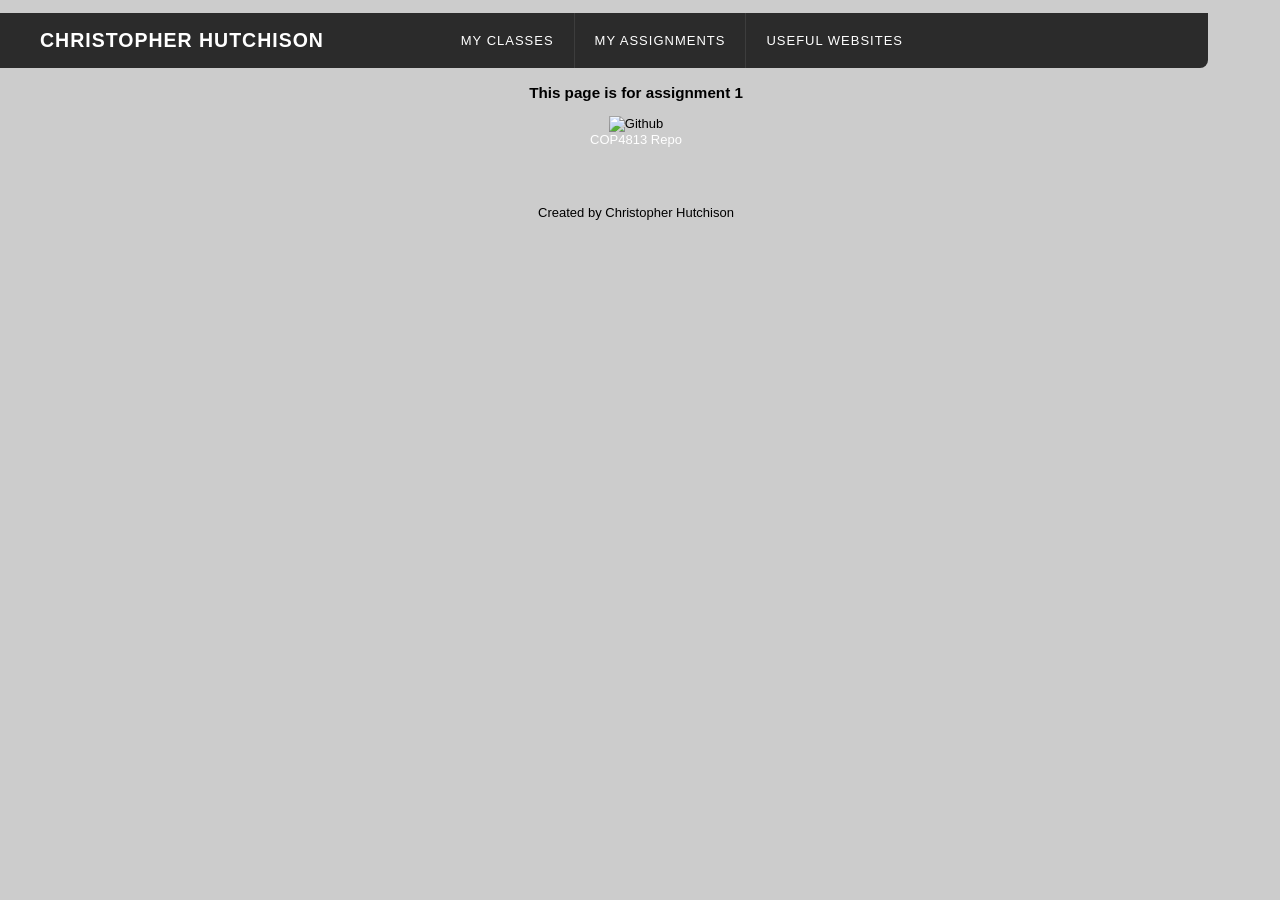
==== Assignment1/index.html @ cc132096 "Add files via upload" ====
<!DOCTYPE html>
<html lang="en">
<head>
    <meta charset="UTF-8">
    <title>Assignment 1</title>
	  <link rel="stylesheet" href="../style.css">

</head>
<body>

<div class="wrap">
<nav>
  <ul class="primary">
  <h2>Christopher Hutchison </h2>
    <li>
      <a href="">My Classes</a>
      <ul class="sub">
        <li><a href="https://class.daytonastate.edu/d2l/home/510960">Linux Administration</a></li>
        <li><a href="https://class.daytonastate.edu/d2l/home/511809">Web Systems I</a></li>
      </ul>
    </li>
    <li>
      <a href="">My Assignments</a>
      <ul class="sub">
        <li><a href="">Assignment 1</a></li>
        <li><a href="../index.html">Assignment 2</a></li>
		<li><a href="../Assignment3/index.html">Assignment 3</a></li>
      </ul>
    </li>
	<li>
      <a href="">Useful Websites</a>
      <ul class="sub">
        <li><a href="https://www.w3schools.com/">W3 Schools</a></li>
      </ul>
    </li>
   
  </ul>
</nav>
</div>


	<h3> This page is for assignment 1</h3>
	
	<img src="https://cdn-icons-png.flaticon.com/512/2111/2111432.png" alt="Github"></br>
	
	<a href="https://reaglin.github.io/COP4813/">COP4813 Repo</a>

</body></br></br></br>
<footer>
  <p>Created by Christopher Hutchison</p>
</footer>
</html>
---- style.css ----
body { 
  background: #ccc;
  font-family: helvetica, arial, serif;
  font-size: 13px;
  text-align: center;
  margin-left: 0px;
}
 
.container {
    min-height: 100px;    
    display: flex;
    flex-direction: column;
}

.footer {
    margin-top: auto;
}


a,h2 {
  text-decoration: none;
  color: #fff;
  display: block;
}

h2{
	margin-right: 10%;
}

ul {
  list-style: none;
  position: relative;
  text-align: left;
}

li, h2 {
  float: left;
}

ul:after {
  clear: both;
}

ul:before,
ul:after {
    content: " ";
    display: table;
}

.mainC{
margin-top: 40px;
padding : 40px;
	
}
.mainC > h4 {
	width: 40%;
	margin-left: 30%;
}

.mainC > img{
	
	width: 300px;
	height: 300px;

}

nav {
  position: relative;
  background: #2B2B2B;
  text-align: center;
  text-transform: uppercase;
  letter-spacing: 1px;
  margin-right: 5%;
  border-bottom-right-radius: 8px;
}


ul.primary li a {
  display: block;
  padding: 20px 20px;
  border-right: 1px solid #3D3D3D;
}

ul.primary li:last-child a {
  border-right: none;
}

ul.primary li a:hover {
  
  color: #000;
}


ul.sub {
  position: absolute;
  z-index: 200;
  box-shadow: 2px 2px 0 #BEBEBE;
  width: 20%;
  display:none;
}

ul.sub li {
  float: none;
  margin: 0;
}

ul.sub li a {
  border-bottom: 1px dotted #ccc;
  border-right: none;
  color: #000;
  padding: 15px 30px;
}

ul.sub li:last-child a {
  border-bottom: none;
}

ul.sub li a:hover {
  color: #000;
  background: #eeeeee;
}

ul.primary li:hover ul {
  display: block;
  background: #fff;
}

ul.primary li:hover a {
  background: #fff;
  color: #666;
  text-shadow: none;
}

ul.primary li:hover > a{
  color: #000;
} 

@media only screen and (max-width: 600px) {

  .wrap {
    width: 100%;
    margin-top: 0px;
  }
  
   li {
    float: none;
  }
  
  ul.primary li:hover a {
    background: none;
    color: #8B8B8B;
    text-shadow: 1px 1px #000;
  }

  ul.primary li:hover ul {
    display: block;
    background: #272727;
    color: #fff;
  }
  
  ul.sub {
    display: block;  
    position: static;
    box-shadow: none;
    width: 100%;
  }
  
  ul.sub li a {
    background: #272727;
    border: none;
    color: #8B8B8B;
  }
  
  ul.sub li a:hover {
    color: #ccc;
    background: none;
  }
}
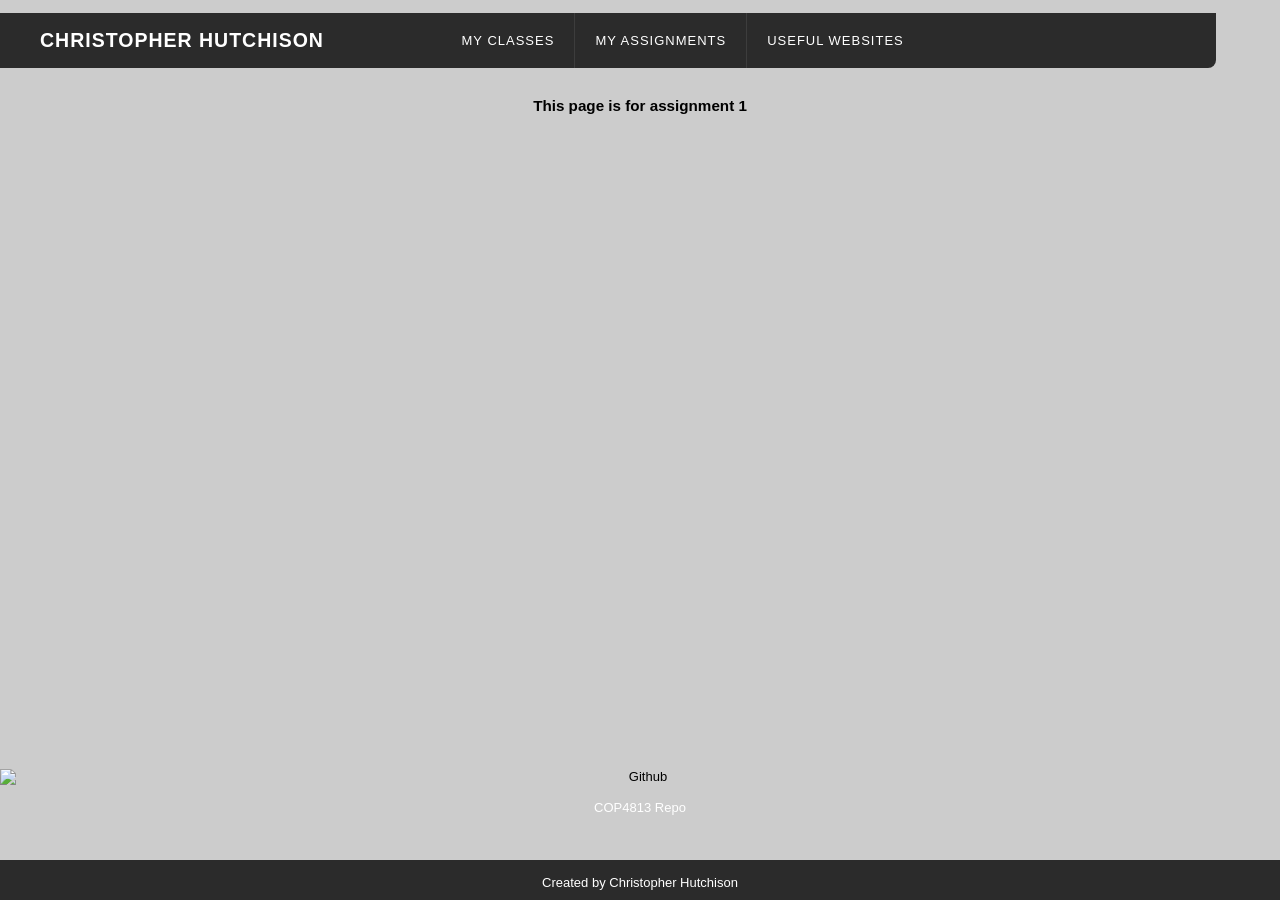
==== commit 2d8569d6: "Add files via upload" ====
--- a/Assignment1/index.html
+++ b/Assignment1/index.html
@@ -25,6 +25,8 @@
         <li><a href="">Assignment 1</a></li>
         <li><a href="../index.html">Assignment 2</a></li>
 		<li><a href="../Assignment3/index.html">Assignment 3</a></li>
+		<li><a href="../Assignment4/index.html">Assignment 4</a></li>
+
       </ul>
     </li>
 	<li>
@@ -46,7 +48,7 @@
 	<a href="https://reaglin.github.io/COP4813/">COP4813 Repo</a>
 
 </body></br></br></br>
-<footer>
-  <p>Created by Christopher Hutchison</p>
-</footer>
+<div class="foot">
+    <div class="footer">Created by Christopher Hutchison</div>
+</div>
 </html>
--- a/style.css
+++ b/style.css
@@ -3,17 +3,27 @@
   font-family: helvetica, arial, serif;
   font-size: 13px;
   text-align: center;
-  margin-left: 0px;
+  min-height: 100vh;
+  margin: 0;
+  display: grid;
+  grid-template-rows: auto 1fr auto;
 }
  
 .container {
-    min-height: 100px;    
-    display: flex;
-    flex-direction: column;
+  
+
 }
 
-.footer {
-    margin-top: auto;
+.foot {
+        min-height: 40px;  
+		width: 100%;
+		  background: #2B2B2B;
+
+}
+.footer{
+		padding-top: 15px;
+		color: #fff;
+
 }
 
 
